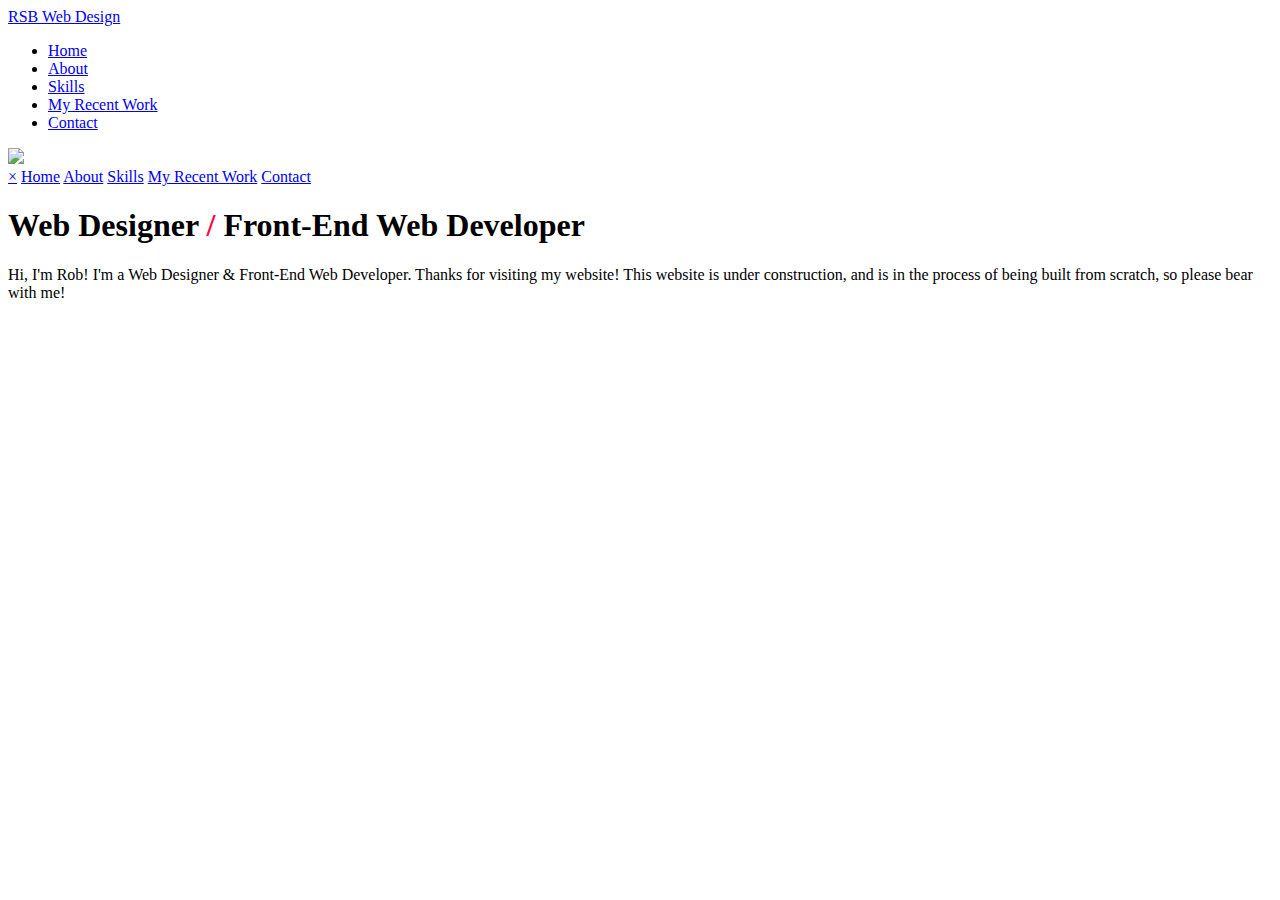
==== index.html @ 1f218549 "Add files via upload" ====
<!DOCTYPE html>
<html lang="en">
<head>
	<title>RSB Web Design</title>
	<meta charset="UTF-8">
	<meta name="viewport" content="width=device-width, initial-scale=1.0">
	<meta http-equiv="X-UA-Compatible" content="ie=edge">
	<link rel="shortcut icon" href="img/rsb-favicon.ico" type="image/x-icon">
    <link rel="icon" href="img/rsb-favicon.ico" type="image/x-icon">
	<link rel="stylesheet" type="text/css" href="css/main.css">
	<script src="js/jquery-3.2.1.min.js" type="text/javascript"></script>
	<link rel="stylesheet" href="https://use.fontawesome.com/releases/v5.4.1/css/all.css" integrity="sha384-5sAR7xN1Nv6T6+dT2mhtzEpVJvfS3NScPQTrOxhwjIuvcA67KV2R5Jz6kr4abQsz" crossorigin="anonymous">
</head>

<body>
<header>
	<div class="container">
		<a href="index.html" id="logo">RSB Web Design</a>
			<nav id="main-nav">
				<ul>
					<li><a href="index.html">Home</a></li>
					<li><a href="about.html">About</a></li>
					<li><a href="skills.html">Skills</a></li>
					<li><a href="recent-work.html">My Recent Work</a></li>
					<li><a href="contact.html">Contact</a></li>
				</ul>
			</nav>
	</div>

	<span class="open-slide">
		<a href="#" onclick="openSlideMenu()"><img src="img/hamburger-icon.png"></a>
	</span>

	<div id="side-menu" class="side-nav">
		<a href="#" class="btn-close" onclick="closeSlideMenu()">&times;</a>
		<a href="index.html">Home</a>
		<a href="about.html">About</a>
		<a href="skills.html">Skills</a>
		<a href="recent-work.html">My Recent Work</a>
		<a href="contact.html">Contact</a>
	</div>
</header>
	<section class="landing" id="main">
		<div class="landing-inner">
			<h1 class="title">Web Designer <span style="color: #f04;">/ </span> Front-End Web Developer</h1>
			<p>Hi, I'm Rob! I'm a Web Designer & Front-End Web Developer. Thanks for visiting my website! This website is under construction, and is in the process of being built from scratch, so please bear with me!</p>
			<div class="icons">
			<p><a href="https://www.linkedin.com/in/rbenenato" target="_blank"><i class="fab fa-linkedin-in bounce-top"></i></a><a href="https://github.com/robertb1982" target="_blank"><i class="fab fa-github bounce-top"></i></a><a href="https://jsfiddle.net/user/1982robertb/fiddles/" target="_blank"><i class="fab fa-jsfiddle bounce-top"></i></a><a href="mailto:robertb1982@yahoo.com" target="_blank"><i class="fas fa-envelope bounce-top"></i></a></p>
		    </div>
		</div>
	</section>
<script>

function openSlideMenu() {
	document.getElementById('side-menu').style.width='250px';
	document.getElementById('main').style.marginRight='250px';
}

function closeSlideMenu() {
	document.getElementById('side-menu').style.width='0';
	document.getElementById('main').style.marginRight='0';
}

</script>
<script>

  $(".title").hide(0).delay(500).fadeIn(3000);

</script>
</body>
</html>
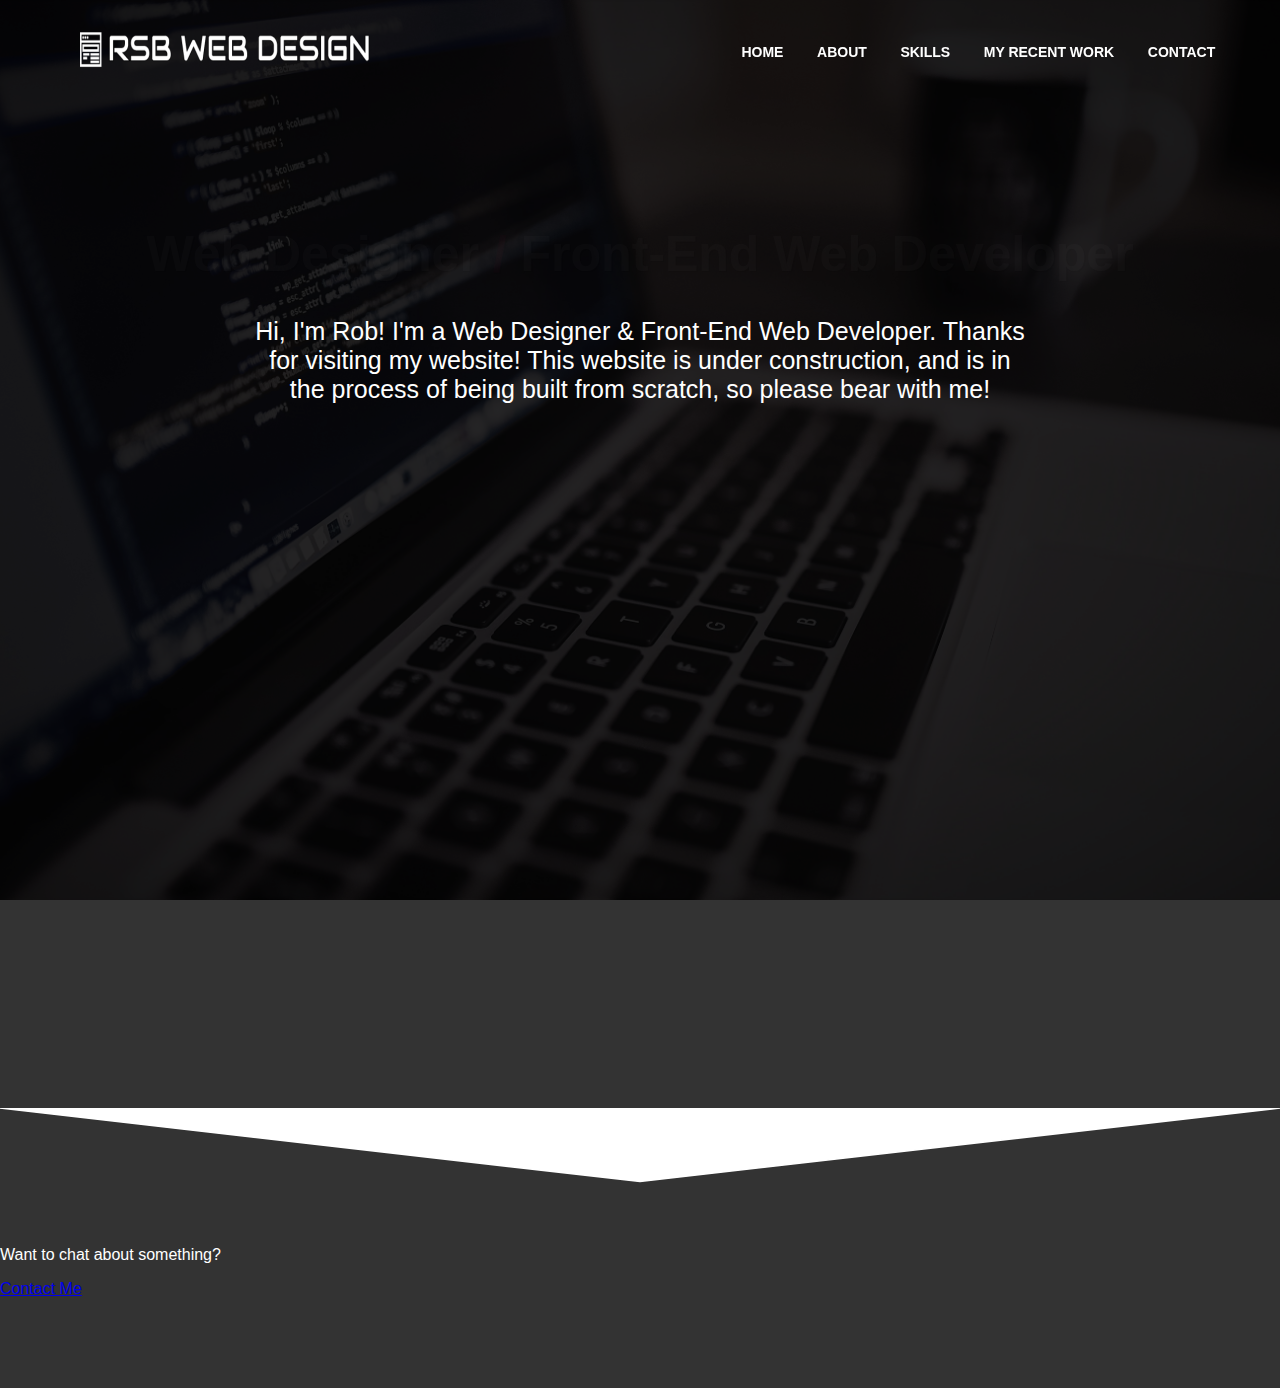
==== commit b726c7f3: "Updated HTML files" ====
--- a/index.html
+++ b/index.html
@@ -8,8 +8,19 @@
 	<link rel="shortcut icon" href="img/rsb-favicon.ico" type="image/x-icon">
     <link rel="icon" href="img/rsb-favicon.ico" type="image/x-icon">
 	<link rel="stylesheet" type="text/css" href="css/main.css">
+	<link rel="stylesheet" type="text/css" href="css/index.css">
+	<link href="https://unpkg.com/aos@2.3.1/dist/aos.css" rel="stylesheet">
 	<script src="js/jquery-3.2.1.min.js" type="text/javascript"></script>
+	<script src="https://unpkg.com/aos@2.3.1/dist/aos.js"></script>
 	<link rel="stylesheet" href="https://use.fontawesome.com/releases/v5.4.1/css/all.css" integrity="sha384-5sAR7xN1Nv6T6+dT2mhtzEpVJvfS3NScPQTrOxhwjIuvcA67KV2R5Jz6kr4abQsz" crossorigin="anonymous">
+	<!-- Global site tag (gtag.js) - Google Analytics -->
+    <script async src="https://www.googletagmanager.com/gtag/js?id=UA-129524654-1"></script>
+    <script>
+  		window.dataLayer = window.dataLayer || [];
+  		function gtag(){dataLayer.push(arguments);}
+  		gtag('js', new Date());
+  		gtag('config', 'UA-129524654-1');
+	</script>
 </head>
 
 <body>
@@ -49,6 +60,27 @@
 		    </div>
 		</div>
 	</section>
+	<section class="about">
+		<div class="row">
+			<div class="col-7" id="text-main" data-aos="fade-right" data-aos-duration="800"><h2>Why RSB Web Design?</h2>
+				<p>"It ain't about how hard you hit, it's about how hard you can get hit, and keep moving forward." - not only one of my favorite quotes, but it also applies to the steps I've taken to get to where I am today. I'm a UI/UX Web Designer and Front-End Web Developer. When I'm not coding or designing, I am usually jamming out on my guitars while collaborating with other musicians on new projects.</p> <p>The purpose of RSB Web Design is to be able to showcase my skills, web projects, and overall progress as I thrive to become a better designer and developer. Even this very website is a work in progress, but this is a journey I m very passionate about. What you are seeing now, will not be what you see in 6 months, or even in a month. </p></div>
+			<div class="col-5" id="img-main" data-aos="fade-left" data-aos-duration="800"><img src="img/close-up-computer-keyboard-18547.jpg" alt="Robert Image"></div>
+		</div>
+	</section>
+<footer class="mast mast-dark">
+	<svg preserveAspectRatio="none" viewBox="0 0 100 102" height="75" width="100%" version="1.1" xmlns="http://www.w3.org/2000/svg" class="svgcolor-light">
+      <path d="M0 0 L50 100 L100 0 Z" fill="white" stroke="white"></path>
+    </svg>
+			<div class="container">
+				<h3 class="h2"  data-aos="fade-down">Thanks for stopping by!</h3>
+				<p class="text-xxl">Want to chat about something?</p>
+				<a href="mailto:robertb1982@yahoo.com" class="contact-toggle btn btn-lg btn-border push-bottom"><span aria-hidden="true" class="icon-mail"></span> Contact Me</a>
+				
+		    <div class="icons">
+			<p><a href="https://www.linkedin.com/in/rbenenato" target="_blank"><i class="fab fa-linkedin-in bounce-top"></i></a><a href="https://github.com/robertb1982" target="_blank"><i class="fab fa-github bounce-top"></i></a><a href="https://jsfiddle.net/user/1982robertb/fiddles/" target="_blank"><i class="fab fa-jsfiddle bounce-top"></i></a><a href="mailto:robertb1982@yahoo.com" target="_blank"><i class="fas fa-envelope bounce-top"></i></a></p>
+		    </div>
+			</div>
+</footer>
 <script>
 
 function openSlideMenu() {
@@ -67,5 +99,8 @@
   $(".title").hide(0).delay(500).fadeIn(3000);
 
 </script>
+<script>
+  AOS.init();
+</script>
 </body>
 </html>--- a/css/main.css
+++ b/css/main.css
@@ -0,0 +1,358 @@
+* {
+	box-sizing: border-box;
+}
+
+html, body {
+	margin: 0;
+	font-family: Arial, Helvetica, sans-serif;
+	color: #ffffff;
+	background: #333;
+    overflow: auto;
+}
+
+header {
+    width: 100%;
+    position: fixed;
+    z-index: 3;
+}
+
+header nav {
+	float: right;
+	margin-right: 3em;
+}
+
+nav {
+	position: relative;
+	display: block;
+}
+
+div .container {
+    margin: 0 auto;
+    width: 90%;
+    max-width: 1600px;
+}
+
+/* Main Menu */
+#main-nav a {
+    font-family: Helvetica, Arial, sans-serif;
+    text-transform: uppercase;
+    font-weight: bold;
+    color: #fff;
+    font-size: 0.875em;
+    text-decoration: none;
+    padding: 1em 1.2em;
+    margin-top: 1em;
+    display: block;
+    -webkit-transition: all 0.3s ease-in-out;
+    -moz-transition: all 0.3s ease-in-out;
+    -o-transition: all 0.3s ease-in-out;
+    transition: all 0.3s ease-in-out;
+    border-bottom: 3px solid transparent; 
+}
+
+#main-nav ul {
+    display: block;
+    list-style: none;
+}
+
+#main-nav li {
+    float: left;
+    display: block;
+}
+
+#main-nav a:hover {
+    border-bottom: 3px solid #f04;
+}
+
+#logo {
+    display: block;
+    text-indent: -9999em;
+    width: 30%;
+    height: 100px;
+    background: url(../img/rsb-webdesign-logo.png) no-repeat;
+    background-size: 300px 70px;
+    margin: 0.9375em 0 0.9375em 5em;
+    float: left;
+    position: absolute;
+    -webkit-transition: all 0.2s ease-in-out;
+    -moz-transition: all 0.2s ease-in-out;
+    -o-transition: all 0.2s ease-in-out;
+    transition: all 0.2s ease-in-out;
+}
+
+#logo:hover {
+    -webkit-transform: scale(1.1) rotate(0deg) translate(0, 0) skew(0deg, 0deg);
+    -moz-transform: scale(1.1) rotate(0deg) translate(0, 0) skew(0deg, 0deg);
+    -o-transform: scale(1.1) rotate(0deg) translate(0, 0) skew(0deg, 0deg);
+    transform: scale(1.1) rotate(0deg) translate(0, 0) skew(0deg, 0deg);
+}
+
+/* Side Menu */ 
+.open-slide {
+	display: none;
+}
+
+.side-nav {
+	display: none;
+}
+
+/* Section */
+.landing {
+	position: relative;
+	background-image: url('../img/coming-soon.jpg') !important;
+	background-size: cover;
+	background-position: center;
+	height: 100vh;
+}
+
+.landing-inner {
+	position: absolute;
+	top: 0;
+	left: 0;
+	width: 100%;
+	height: 100%;
+	background: rgba(0,0,0, 0.7);
+	text-align: center;
+	padding-top: 8%;
+}
+
+.landing h1 {
+	font-size: 50px;
+	padding-top: 7%;
+	text-shadow: 1px 1px #000000;
+}
+
+.landing img {
+	width: 45%;
+}
+
+.landing p {
+	font-size: 25px;
+	padding: 0px 25px 35px;
+	margin: 10px auto;
+	width: 65%;
+}
+
+.landing a {
+	color: #ffffff;
+}
+
+.fab, .fas {
+	padding: 0 15px;
+	font-size: 50px;
+}
+
+@media screen and (max-width: 1024px) {
+.landing h1 {
+	font-size: 40px;
+ }
+}
+
+@media screen and (min-width: 769px) and (max-width: 992px) {
+#logo {
+ 	width: 30%;
+ 	background-size: 200px 70px;
+ 	margin-left: 2em;
+  }
+}
+
+@media screen and (max-width: 768px) {
+.open-slide {
+	display: block;
+	float: right;
+	padding-top: 1.6em;
+	margin-right: 2em;
+}
+
+.side-nav {
+	display: block;
+	height: 100%;
+	width: 0;
+	position: fixed;
+	z-index: 1;
+	top: 0;
+	right: 0;
+	background-color: #111;
+	opacity: 1;
+	overflow-x: hidden;
+	padding-top: 60px;
+	-webkit-transition: 0.5s;
+	-moz-transition: 0.5s;
+	-o-transition: 0.5s;
+	transition: 0.5s;
+}
+
+ .side-nav a {
+ 	padding: 10px 10px 10px 30px;
+ 	text-transform: uppercase;
+ 	text-decoration: none;
+ 	font-size: 18px;
+ 	color: #ccc;
+ 	display: block;
+ 	-webkit-transition: 0.3s;
+ 	-moz-transition: 0.3s;
+ 	-o-transition: 0.3s;
+ 	transition: 0.3s;
+}
+
+.side-nav a:hover {
+ 	color: #f04;
+}
+
+.side-nav .btn-close {
+ 	position: absolute;
+ 	top: 0;
+ 	right: 22px;
+ 	font-size: 36px;
+ 	margin-left: 50px;
+}
+
+#main {
+	transition: margin-right 0.5s;
+ 	overflow: hidden;
+ 	padding: 20px;
+}
+
+#main-nav {
+ 	display: none;
+}
+
+#logo {
+ 	display: block;
+ 	width: 30%;
+ 	background-size: 230px 70px;
+ 	margin-left: 2em;
+}
+
+.landing h1 {
+	font-size: 30px;
+}
+
+.landing p {
+	font-size: 20px;
+	width: 80%;
+}
+
+.fab, .fas {
+	font-size: 35px;
+  }
+}
+
+@media screen and (max-width: 650px) {
+#logo {
+ 	width: 70%;
+ 	background-size: 250px 70px;
+}
+
+.landing {
+	height: 140vh;
+	overflow: auto;
+}
+
+.landing-inner {
+	height: 100%;
+}
+
+.landing span.title {
+	font-size: 40px;
+	width: 60%;
+}
+
+.landing img {
+	width: 80%;
+}
+
+.landing h1 {
+	font-size: 25px;
+}
+
+.landing p {
+	width: 85%;
+	font-size: 16px;
+  }
+}
+
+@media screen and (max-width: 425px) {
+#logo {
+ 	width: 70%;
+ 	background-size: 225px 50px;
+}
+
+#main {
+	width: 100%;
+}
+
+.landing {
+	height: 100vh;
+	overflow: auto;
+}
+
+.landing-inner {
+	height: inherit;
+    padding-top: 8%;
+}
+
+.landing h1 {
+	font-size: 20px;
+	margin-top: 40px;
+}
+
+.fab, .fas {
+	font-size: 30px;
+ }
+}
+
+@media screen and (max-width: 375px) {
+#logo {
+ 	width: 70%;
+ 	background-size: 200px 50px;
+}
+
+.landing {
+    background-image: url('../img/coming-soon-mobile.jpg') !important;
+    background-size: cover;
+    height: 120vh;
+}
+
+.fab, .fas {
+	font-size: 25px;
+  }
+}
+
+/**
+ * ----------------------------------------
+ * animation bounce
+ * ----------------------------------------
+ */
+
+.bounce-top:hover {
+  cursor: pointer;
+  animation-name: bounce;
+  -moz-animation-name: bounce;
+  -webkit-animation-duration: 1s;
+  animation-duration: 1s;
+  -webkit-animation-fill-mode: both;
+  animation-fill-mode: both;
+  -webkit-animation-timing-function: ease-in-out;
+  animation-timing-function: ease-in-out;
+  animation-iteration-count: 1;
+  -webkit-animation-iteration-count: 1;
+}
+
+@keyframes bounce {
+	0%, 100%, 20%, 50%, 80% {
+		-webkit-transform: translateY(0);
+		-ms-transform:     translateY(0);
+		transform:         translateY(0)
+	}
+	40% {
+		-webkit-transform: translateY(-30px);
+		-ms-transform:     translateY(-30px);
+		transform:         translateY(-30px)
+	}
+	60% {
+		-webkit-transform: translateY(-15px);
+		-ms-transform:     translateY(-15px);
+		transform:         translateY(-15px)
+	}
+}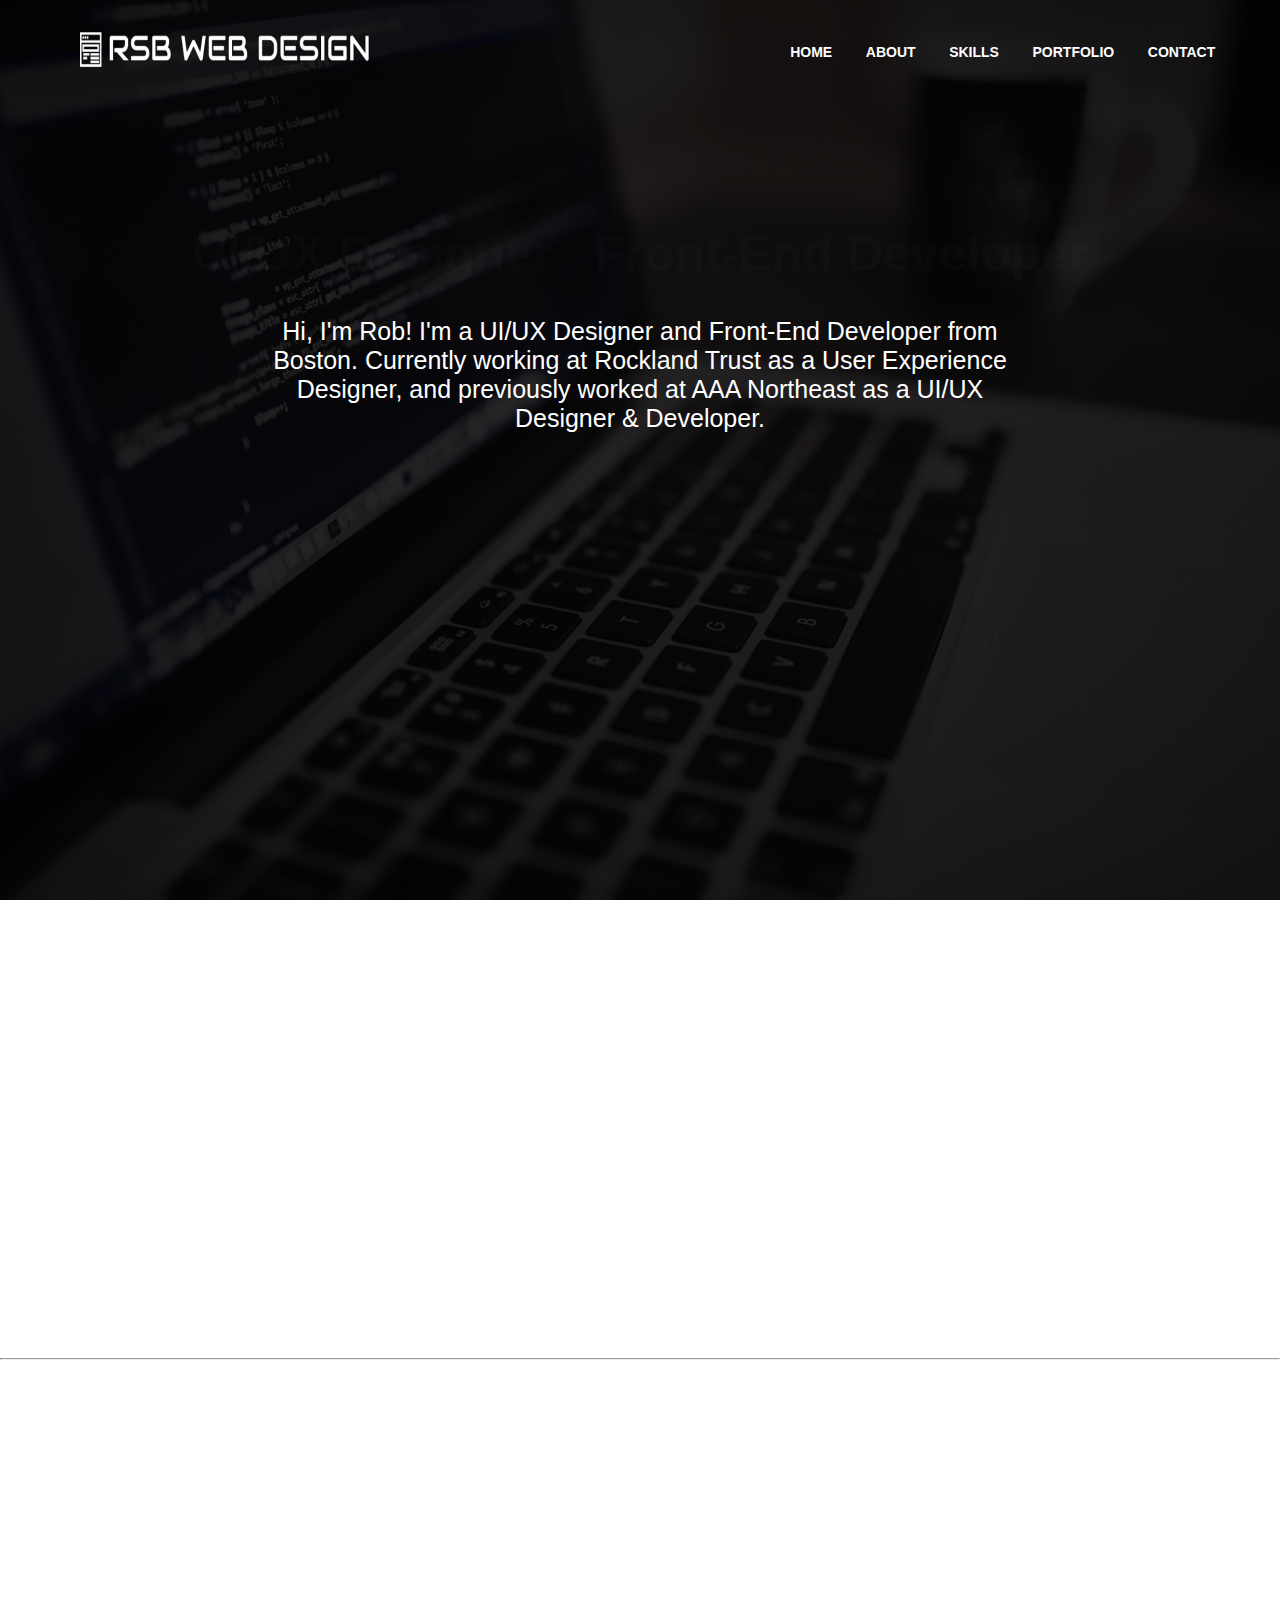
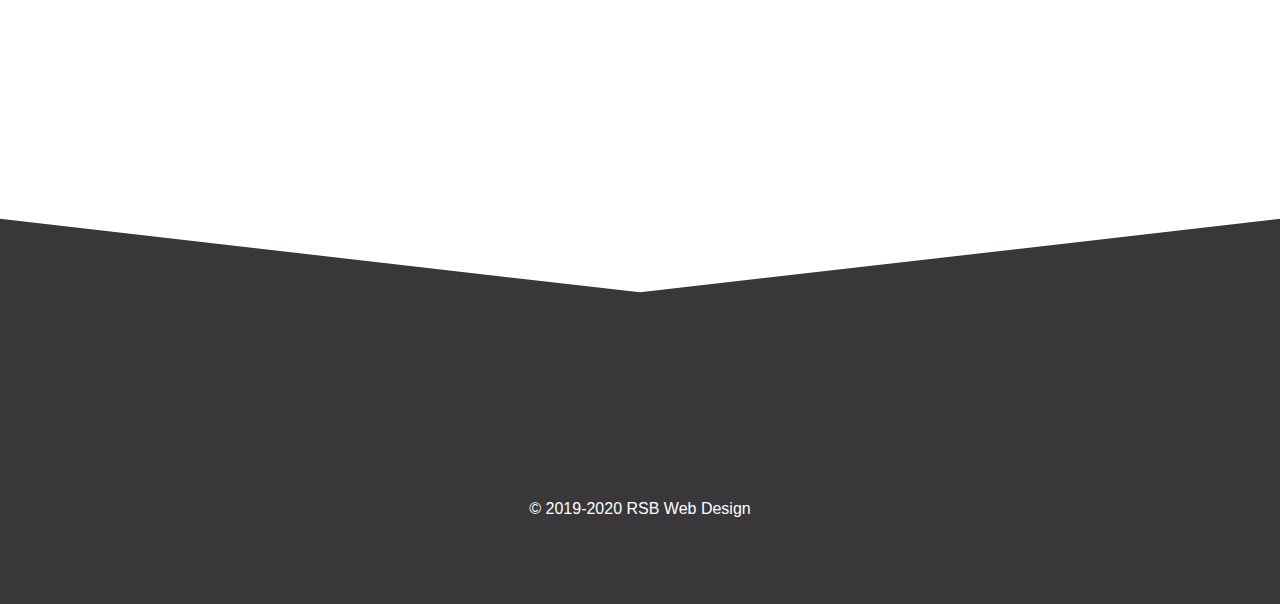
==== commit 93e8f1cf: "Updates to HTML and Front-End Design" ====
--- a/index.html
+++ b/index.html
@@ -8,8 +8,8 @@
 	<link rel="shortcut icon" href="img/rsb-favicon.ico" type="image/x-icon">
     <link rel="icon" href="img/rsb-favicon.ico" type="image/x-icon">
 	<link rel="stylesheet" type="text/css" href="css/main.css">
-	<link rel="stylesheet" type="text/css" href="css/index.css">
 	<link href="https://unpkg.com/aos@2.3.1/dist/aos.css" rel="stylesheet">
+	<link rel="stylesheet" href="https://use.typekit.net/fuf5rko.css">
 	<script src="js/jquery-3.2.1.min.js" type="text/javascript"></script>
 	<script src="https://unpkg.com/aos@2.3.1/dist/aos.js"></script>
 	<link rel="stylesheet" href="https://use.fontawesome.com/releases/v5.4.1/css/all.css" integrity="sha384-5sAR7xN1Nv6T6+dT2mhtzEpVJvfS3NScPQTrOxhwjIuvcA67KV2R5Jz6kr4abQsz" crossorigin="anonymous">
@@ -26,14 +26,14 @@
 <body>
 <header>
 	<div class="container">
-		<a href="index.html" id="logo">RSB Web Design</a>
+		<a href="http://www.rsbwebdesign.com" id="logo">RSB Web Design</a>
 			<nav id="main-nav">
 				<ul>
-					<li><a href="index.html">Home</a></li>
-					<li><a href="about.html">About</a></li>
-					<li><a href="skills.html">Skills</a></li>
-					<li><a href="recent-work.html">My Recent Work</a></li>
-					<li><a href="contact.html">Contact</a></li>
+					<li><a href="http://www.rsbwebdesign.com">Home</a></li>
+					<li><a href="about">About</a></li>
+					<li><a href="skills">Skills</a></li>
+					<li><a href="portfolio">Portfolio</a></li>
+					<li><a href="contact-me">Contact</a></li>
 				</ul>
 			</nav>
 	</div>
@@ -44,17 +44,17 @@
 
 	<div id="side-menu" class="side-nav">
 		<a href="#" class="btn-close" onclick="closeSlideMenu()">&times;</a>
-		<a href="index.html">Home</a>
-		<a href="about.html">About</a>
-		<a href="skills.html">Skills</a>
-		<a href="recent-work.html">My Recent Work</a>
-		<a href="contact.html">Contact</a>
+		<a href="http://www.rsbwebdesign.com">Home</a>
+		<a href="about">About</a>
+		<a href="skills">Skills</a>
+		<a href="portfolio">Portfolio</a>
+		<a href="contact-me">Contact</a>
 	</div>
 </header>
 	<section class="landing" id="main">
 		<div class="landing-inner">
-			<h1 class="title">Web Designer <span style="color: #f04;">/ </span> Front-End Web Developer</h1>
-			<p>Hi, I'm Rob! I'm a Web Designer & Front-End Web Developer. Thanks for visiting my website! This website is under construction, and is in the process of being built from scratch, so please bear with me!</p>
+			<h1 class="title">UI/UX Designer <span style="color: #f04;">/ </span> Front-End Developer</h1>
+			<p>Hi, I'm Rob! I'm a UI/UX Designer and Front-End Developer from Boston. Currently working at Rockland Trust as a User Experience Designer, and previously worked at AAA Northeast as a UI/UX Designer & Developer.</p>
 			<div class="icons">
 			<p><a href="https://www.linkedin.com/in/rbenenato" target="_blank"><i class="fab fa-linkedin-in bounce-top"></i></a><a href="https://github.com/robertb1982" target="_blank"><i class="fab fa-github bounce-top"></i></a><a href="https://jsfiddle.net/user/1982robertb/fiddles/" target="_blank"><i class="fab fa-jsfiddle bounce-top"></i></a><a href="mailto:robertb1982@yahoo.com" target="_blank"><i class="fas fa-envelope bounce-top"></i></a></p>
 		    </div>
@@ -62,9 +62,20 @@
 	</section>
 	<section class="about">
 		<div class="row">
-			<div class="col-7" id="text-main" data-aos="fade-right" data-aos-duration="800"><h2>Why RSB Web Design?</h2>
-				<p>"It ain't about how hard you hit, it's about how hard you can get hit, and keep moving forward." - not only one of my favorite quotes, but it also applies to the steps I've taken to get to where I am today. I'm a UI/UX Web Designer and Front-End Web Developer. When I'm not coding or designing, I am usually jamming out on my guitars while collaborating with other musicians on new projects.</p> <p>The purpose of RSB Web Design is to be able to showcase my skills, web projects, and overall progress as I thrive to become a better designer and developer. Even this very website is a work in progress, but this is a journey I m very passionate about. What you are seeing now, will not be what you see in 6 months, or even in a month. </p></div>
-			<div class="col-5" id="img-main" data-aos="fade-left" data-aos-duration="800"><img src="img/close-up-computer-keyboard-18547.jpg" alt="Robert Image"></div>
+			<div class="col-7 text-main" data-aos="fade-right" data-aos-duration="800"><h2>Why RSB Web Design?</h2>
+				<p>The purpose of RSB Web Design is to be able to showcase my skills, web projects (both freelance and work-related), and overall progress as I thrive to become a better designer and developer. Even this website is a work in progress, but this is a journey I am very passionate about.</p> <p>I like to divide my web projects into four areas: comprehensive research, wireframing, design and development. This process allows me to craft beautiful user interfaces and design amazing user experiences that will reach goals and make a difference at all levels.</p>
+				<p>When I'm not focusing on design and development, I enjoy jamming out on my guitars while collaborating with musicians on new projects.</p></div>
+			<div class="col-5" data-aos="fade-left" data-aos-duration="800"><img src="img/rsbwebdesign-rob-playing-guitar.jpg" class="img-responsive" alt="playing guitar"></div>
+		</div>
+	</section>
+	<hr>
+	<section class="about">
+		<div class="row">
+			<div class="col-6 text-main-2" data-aos="fade-right" data-aos-duration="800"><h2>Recent Work: Fischer Gourmet</h2>
+				<p>For Fischer Gourmet, I designed and developed a website that would render a great user experience across all device types. I was responsible for UI design, interactions & front-end development.</p>
+				<p>To design the new website for Fischer Gourmet, I listened to Private Chef Dan Fischer's vision and incorporated his core design elements.</p>
+				<p><a class="button primary" href="http://www.fischergourmet.com" target="_blank">Visit Website</a></p></div>
+			<div class="col-6" data-aos="fade-left" data-aos-duration="800"><img src="img/web-project-fischer-gourmet.png" class="img-responsive-2" alt="fischer gourmet website"></div>
 		</div>
 	</section>
 <footer class="mast mast-dark">
@@ -72,13 +83,11 @@
       <path d="M0 0 L50 100 L100 0 Z" fill="white" stroke="white"></path>
     </svg>
 			<div class="container">
-				<h3 class="h2"  data-aos="fade-down">Thanks for stopping by!</h3>
-				<p class="text-xxl">Want to chat about something?</p>
-				<a href="mailto:robertb1982@yahoo.com" class="contact-toggle btn btn-lg btn-border push-bottom"><span aria-hidden="true" class="icon-mail"></span> Contact Me</a>
-				
+				<h3 class="h3"  data-aos="fade-down">Thanks for stopping by!</h3>
 		    <div class="icons">
 			<p><a href="https://www.linkedin.com/in/rbenenato" target="_blank"><i class="fab fa-linkedin-in bounce-top"></i></a><a href="https://github.com/robertb1982" target="_blank"><i class="fab fa-github bounce-top"></i></a><a href="https://jsfiddle.net/user/1982robertb/fiddles/" target="_blank"><i class="fab fa-jsfiddle bounce-top"></i></a><a href="mailto:robertb1982@yahoo.com" target="_blank"><i class="fas fa-envelope bounce-top"></i></a></p>
 		    </div>
+		    <p class="text-xxl">© 2019-2020 RSB Web Design</p>
 			</div>
 </footer>
 <script>
@@ -103,4 +112,4 @@
   AOS.init();
 </script>
 </body>
-</html>+</html>
--- a/css/main.css
+++ b/css/main.css
@@ -6,13 +6,14 @@
 	margin: 0;
 	font-family: Arial, Helvetica, sans-serif;
 	color: #ffffff;
-	background: #333;
+	/* background: #333; */
+	background: #ffffff;
     overflow: auto;
 }
 
 header {
     width: 100%;
-    position: fixed;
+    position: absolute;
     z-index: 3;
 }
 
@@ -142,6 +143,107 @@
 	font-size: 50px;
 }
 
+/* About Me */
+section.about {
+    background-color: #ffffff;
+    border: none;
+    padding: 3em 5%;
+    height: 450px;
+}
+
+.row {
+    clear: both;
+    max-width: 1040px;
+    margin: 0 auto;
+}
+
+.col-7 {
+	width: 55%;
+	height: 300px;
+	background-color: #ffffff;
+	float: left;
+    margin: 0 3% 0 0;
+    list-style: none;
+    position: relative;
+}
+
+#text-main {
+	color: #000000;
+	text-align: center;
+	font-size: 24px;
+}
+
+#text-main h2 {
+	font-size: 26px;
+}
+
+#text-main p {
+	font-size: 15px;
+	line-height: 1.7em;
+}
+
+.col-5 {
+	width: 40%;
+	height: 300px;
+	background-color: #ffffff;
+	float: left;
+    list-style: none;
+    position: relative;
+}
+
+#img-main img {
+	width: 100%;
+}
+
+/* Footer */
+footer {
+	display: block;
+}
+
+footer .container {
+    margin-right: auto;
+    margin-left: auto;
+    padding: 70px 0;
+    width: 960px;
+}
+
+footer a {
+	color: #ffffff;
+}
+
+.mast.mast-dark, .mast.mast-dark-trans {
+    background: #39373a;
+    color: #FFF;
+}
+
+.mast {
+    text-align: center;
+}
+
+h3.h2 {
+    position: relative;
+    font-size: 24px;
+}
+
+h3.h2:before {
+    position: absolute;
+    top: 50%;
+    display: block;
+    width: 30%;
+    border-bottom: 5px solid rgba(255, 0, 68, 0.7);
+    content: "";
+}
+
+h3.h2:after {
+    position: absolute;
+    right: 0;
+    top: 50%;
+    display: block;
+    width: 30%;
+    border-bottom: 5px solid rgba(255, 0, 68, 0.7);
+    content: "";
+}
+
 @media screen and (max-width: 1024px) {
 .landing h1 {
 	font-size: 40px;
@@ -355,4 +457,163 @@
 		-ms-transform:     translateY(-15px);
 		transform:         translateY(-15px)
 	}
+}
+
+/* Timeline */
+
+.about-timeline {
+  padding: 3em 5%;
+}
+
+.about-timeline #h2 {
+	text-align: center;
+	color: #000000;
+  font-size: 30px;
+  font-weight: 600;
+  padding: 30px;
+}
+
+/* The actual timeline (the vertical ruler) */
+.timeline {
+  position: relative;
+  max-width: 1000px;
+  margin: 0 auto;
+}
+
+/* The actual timeline (the vertical ruler) */
+.timeline::after {
+  content: '';
+  position: absolute;
+  width: 6px;
+  background-color: #000000;
+  top: 0;
+  bottom: 0;
+  left: 50%;
+  margin-left: -3px;
+}
+
+/* Container around content */
+.container-timeline {
+  padding: 10px 40px;
+  position: relative;
+  background-color: inherit;
+  width: 50%;
+  z-index: 2;
+}
+
+/* The circles on the timeline */
+.container-timeline::after {
+  content: '';
+  position: absolute;
+  width: 25px;
+  height: 25px;
+  right: -17px;
+  background-color: #a9a9a9;
+  border: 4px solid #f04;
+  top: 15px;
+  border-radius: 50%;
+  z-index: 1;
+}
+
+/* Place the container to the left */
+.left {
+  left: 0;
+}
+
+/* Place the container to the right */
+.right {
+  left: 50%;
+}
+
+/* Add arrows to the left container (pointing right) */
+.left::before {
+  content: " ";
+  height: 0;
+  position: absolute;
+  top: 22px;
+  width: 0;
+  z-index: 1;
+  right: 30px;
+  border: medium solid #000000;
+  border-width: 10px 0 10px 10px;
+  border-color: transparent transparent transparent #000000;
+}
+
+/* Add arrows to the right container (pointing left) */
+.right::before {
+  content: " ";
+  height: 0;
+  position: absolute;
+  top: 22px;
+  width: 0;
+  z-index: 1;
+  left: 30px;
+  border: medium solid #000000;
+  border-width: 10px 10px 10px 0;
+  border-color: transparent #000000 transparent transparent;
+}
+
+/* Fix the circle for containers on the right side */
+.right::after {
+  left: -16px;
+}
+
+/* The actual content */
+.content {
+  padding: 20px 30px;
+  background-color: #000000;
+  position: relative;
+  border-radius: 6px;
+  text-align: center;
+}
+
+.content h2 {
+  font-size: 18px;
+}
+
+.content h3, .content span {
+  font-size: 16px;
+}
+
+.content span {
+  padding-bottom: 20px;
+}
+
+.content p {
+  font-size: 14px;
+  padding-top: 20px;
+  border-top: 1px solid #ffffff;
+}
+
+/* Media queries - Responsive timeline on screens less than 600px wide */
+@media screen and (max-width: 600px) {
+  /* Place the timelime to the left */
+  .timeline::after {
+  left: 31px;
+  }
+  
+  /* Full-width containers */
+  .container-timeline {
+  width: 100%;
+  padding-left: 70px;
+  padding-right: 25px;
+  }
+  
+  /* Make sure that all arrows are pointing leftwards */
+  .container-timeline::before {
+  left: 60px;
+  border: medium solid white;
+  border-width: 10px 10px 10px 0;
+  border-color: transparent white transparent transparent;
+  }
+
+  /* Make sure all circles are at the same spot */
+  .left::after, .right::after {
+  left: 15px;
+  }
+  
+  /* Make all right containers behave like the left ones */
+  .right {
+  left: 0%;
+  }
 }